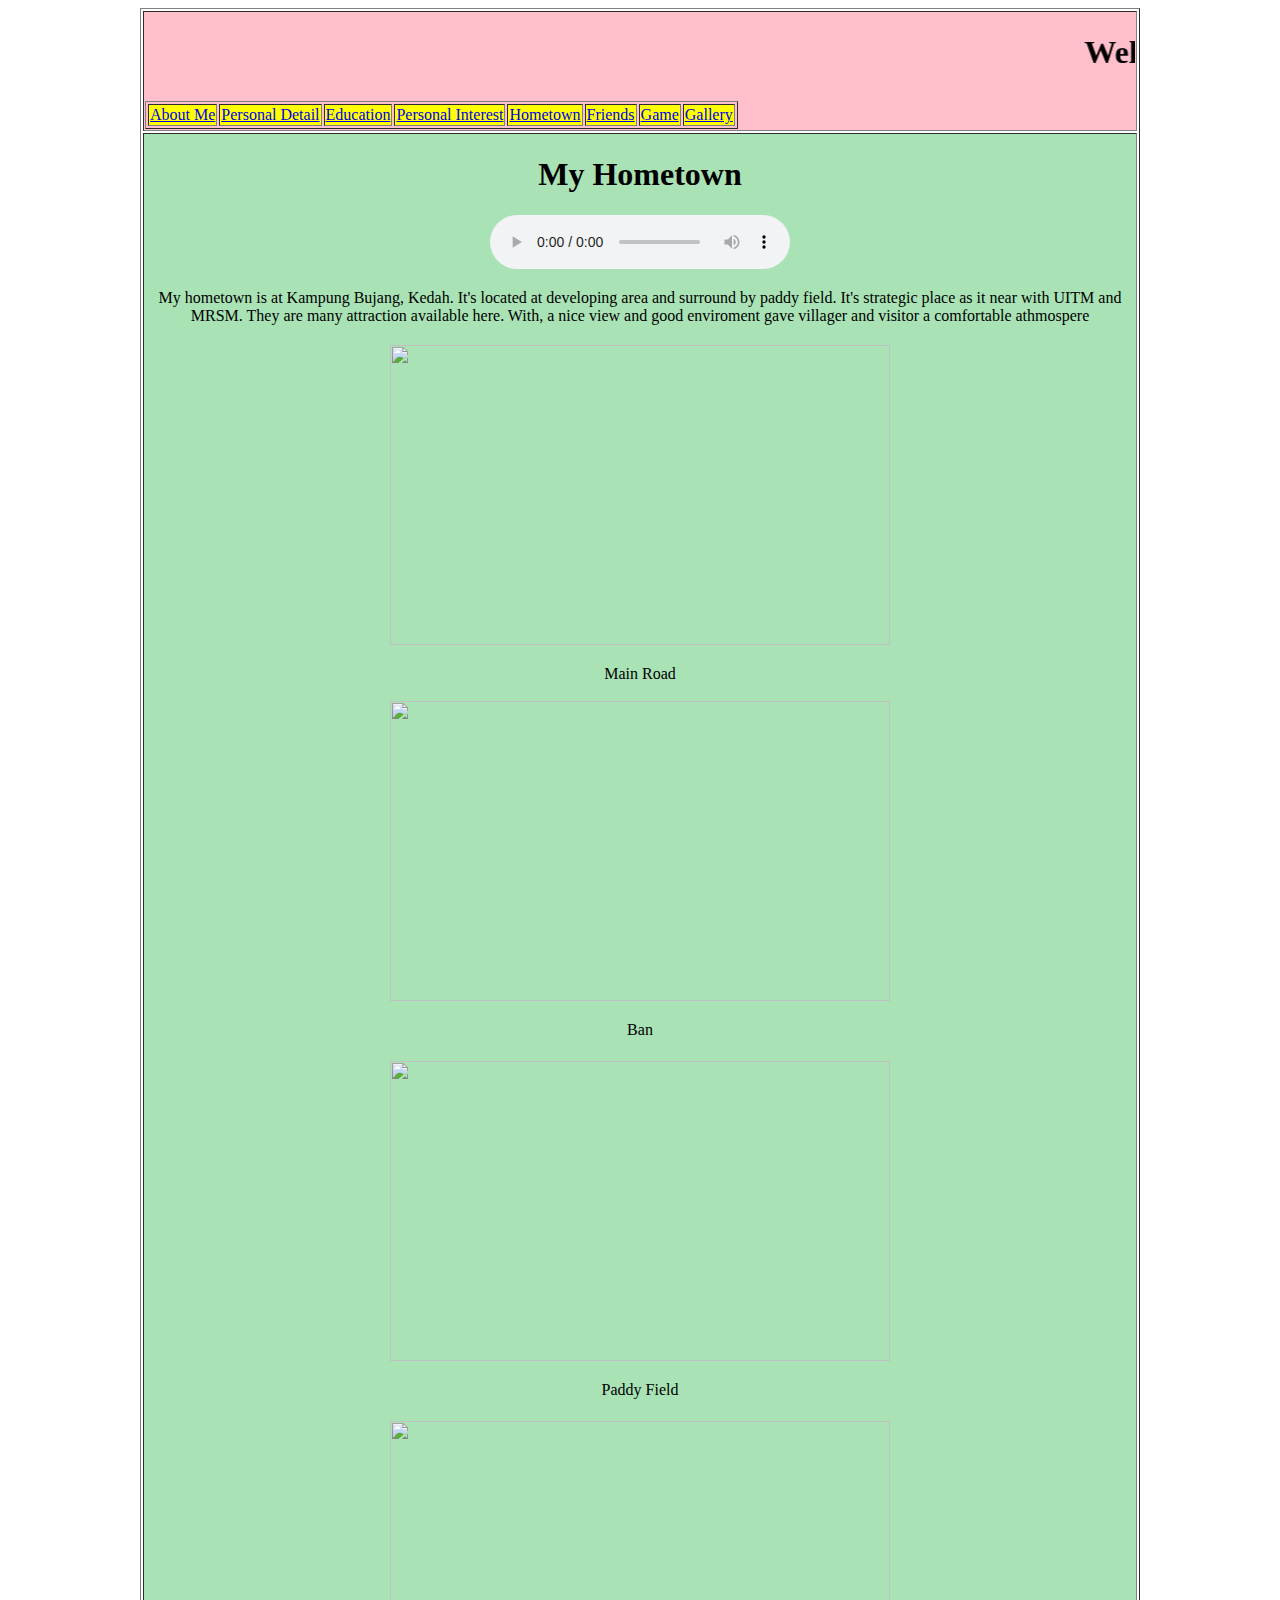
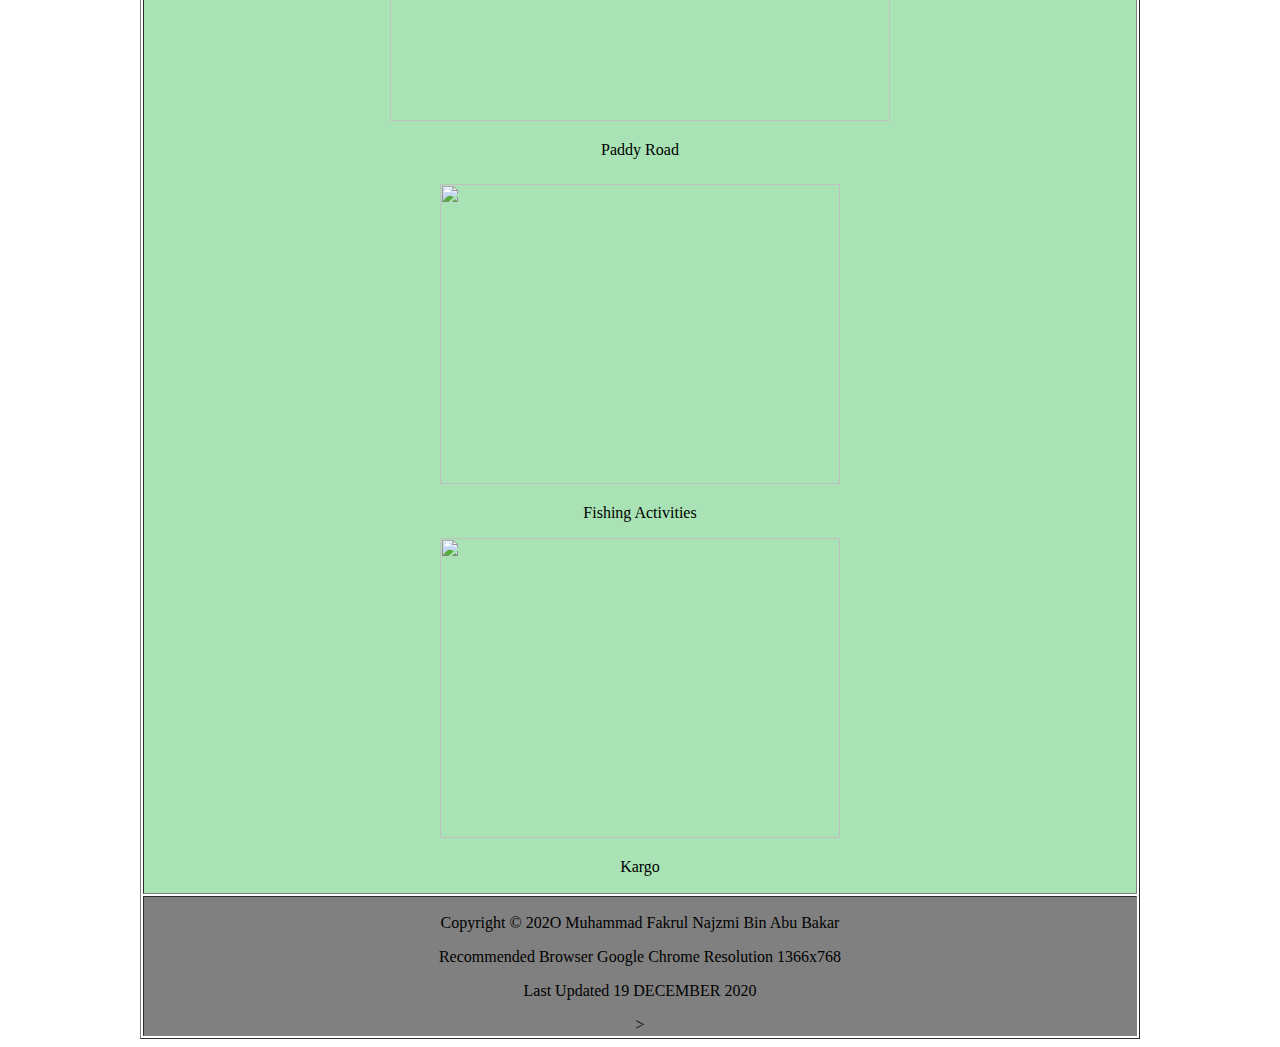
==== hometown.html @ 4eac4178 "first commit" ====
<!DOCTYPE html>
<html>
<head>
<title>My Personal Website</title>
<link rel="stylesheet" type="text/css" href="css/style.css">
</head>
<body>
</body>
</style>
<table border="1"width="1000px"align="center">
<tr>
<td colspan="2" height="100px"bgcolor="pink" valign="button">
<table border="1">
<tr bgcolor="yellow">
<td><a href="index.html">About Me<a/a></td>
	<td><a href="personaldetail.html">Personal Detail<a/a></td>
<td><a href="education.html">Education<a/a></td>
<td><a href="personalinterest.html">Personal Interest<a/a></td>
  <td><a href="hometown.html">Hometown<a/a></td>
<td><a href="friends.html">Friends<a/a></td>
<td><a href="game.html">Game<a/a></td>
<td><a href="gallery.html">Gallery<a/a></td>
</div><H1><marquee>Welcome To My Website</marquee></H1>
</tr>
</table>
</td>
</tr>
<tr>
<td height="400px"width="600px"bgcolor="A9E3B5"valign="top"align="center">
<h1>My Hometown</h1>
<audio autoplay=""controls="">
	<source src="file:///C:/Users/User/Desktop/IMS456%20SEM%203/personal%20website%202/song/dalanlinayee.mp3" type="audio/mpeg">
	</source>
</audio>
<p align="center">My hometown is at Kampung Bujang, Kedah. It's located at developing area and surround by paddy field. It's strategic place as it near with UITM and MRSM. They are many attraction available here. With, a nice view and good enviroment gave villager and visitor a comfortable athmospere</p>
	
	<h2 align="center"></h2>
	<img src="images/hometown.jpg"height="300px"width="500px">
	<p align="center">Main Road</p>
	<h3 align="center"></h3>
	<img src="images/hometown2.jpg"height="300px"width="500px">
	<p align="center">Ban</p>
	<h4 align="center"></h4>
	<img src="images/paddyfield.jpg"height="300px"width="500px">
	<p align="center">Paddy Field</p>
	<h5 align="center"></h5>
		<img src="images/paddyroad.jpg"height="300px"width="500px">
		<p align="center">Paddy Road</p>
		<h6 align="center"></h6>
	<img src="images/fishing.jpg"height="300px"width="400px">
	<p align="center"> Fishing Activities</p>
	<h7 align="center"></h7>
	<img src="images/kargo.jpg"height="300px"width="400px">
	<p align="center">Kargo</p>

</tr>
<tr>
<td colspan="2"height="100px"bgcolor="grey"align="center">
<p>Copyright © 202O Muhammad Fakrul Najzmi Bin Abu Bakar</p>
<p>Recommended Browser Google Chrome Resolution 1366x768</p>
<p>Last Updated 19 DECEMBER 2020</p>>

</td>
</tr>

</table>
</body>
</html>
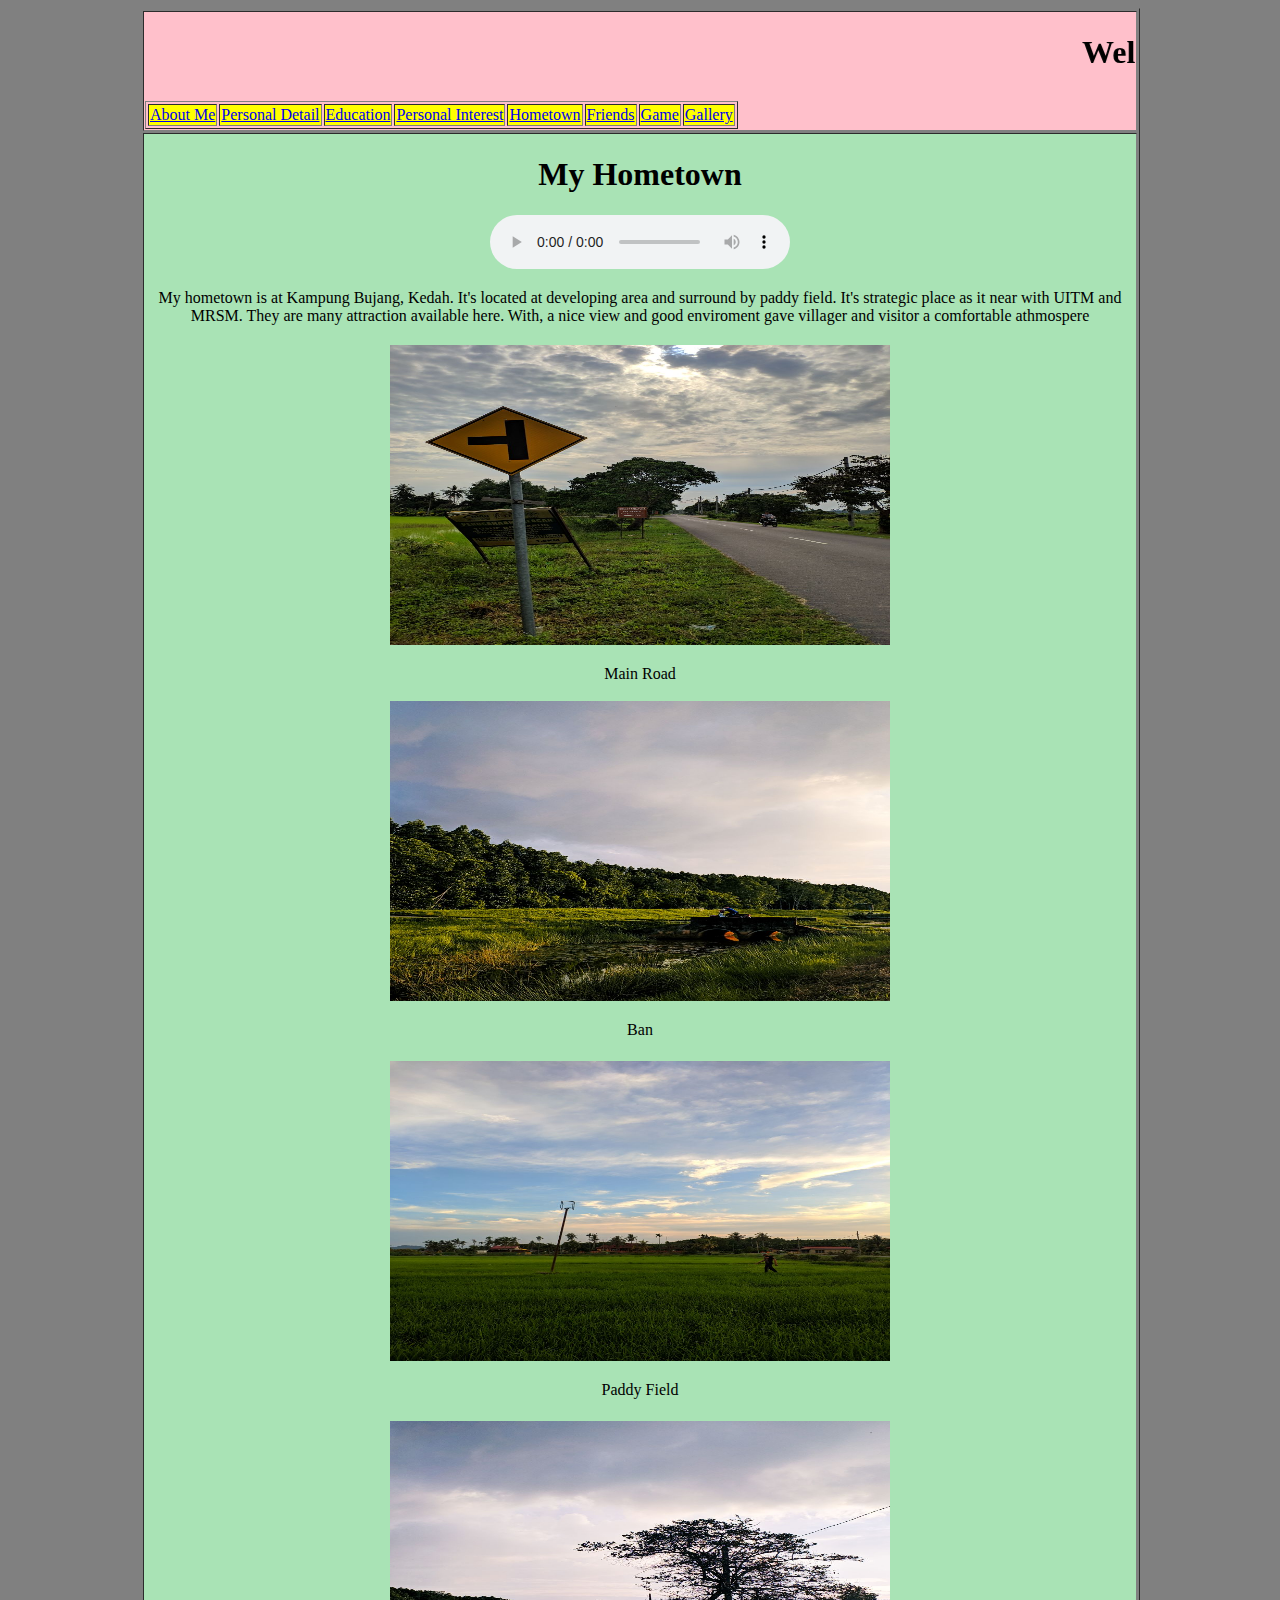
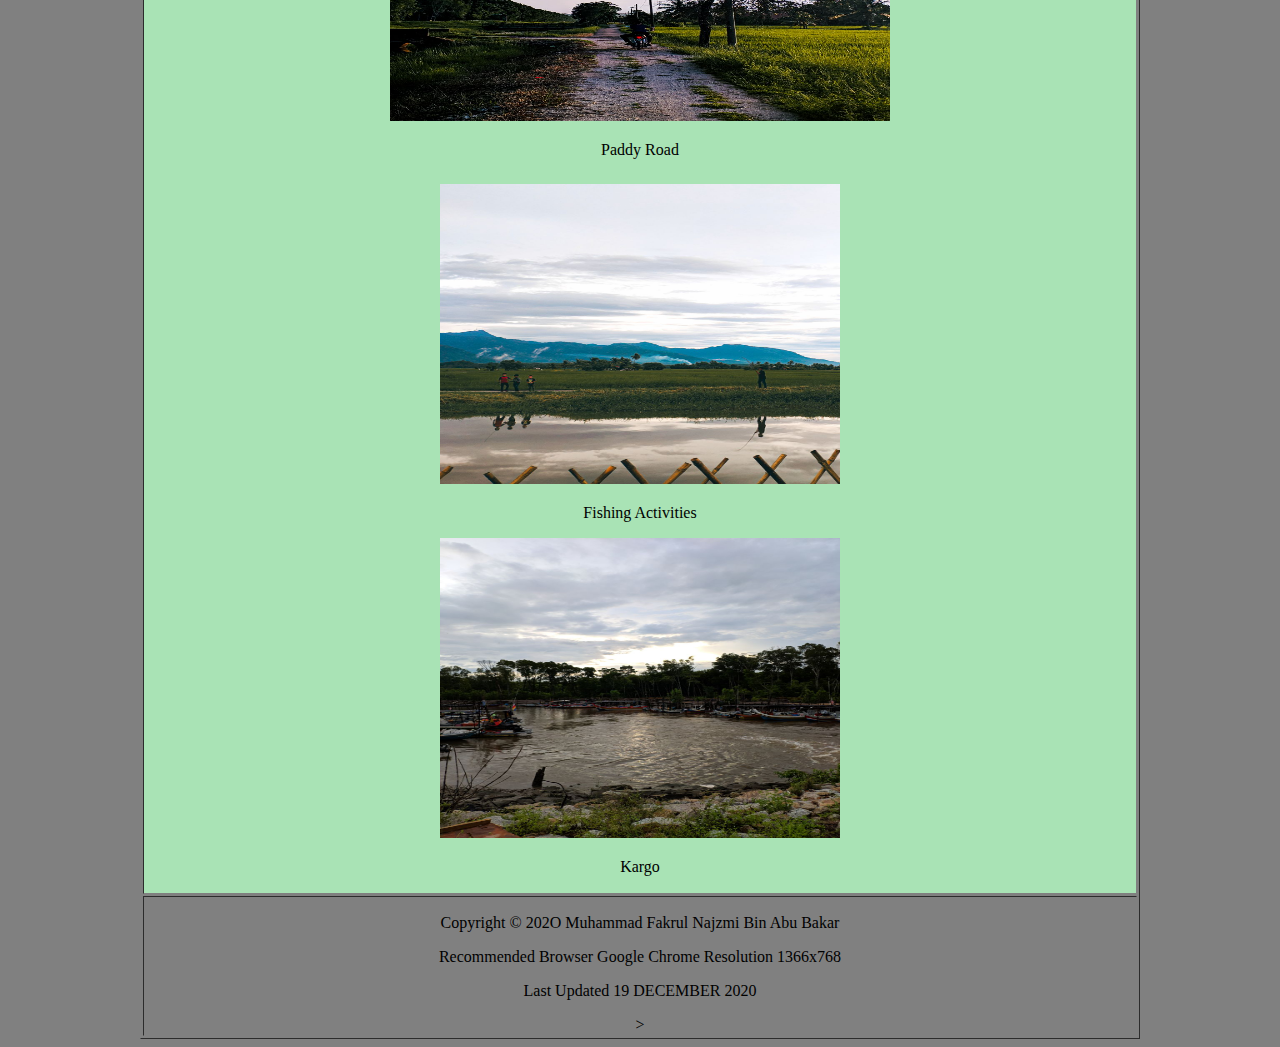
==== commit bf71713e: "Update hometown.html" ====
--- a/hometown.html
+++ b/hometown.html
@@ -29,7 +29,7 @@
 <td height="400px"width="600px"bgcolor="A9E3B5"valign="top"align="center">
 <h1>My Hometown</h1>
 <audio autoplay=""controls="">
-	<source src="file:///C:/Users/User/Desktop/IMS456%20SEM%203/personal%20website%202/song/dalanlinayee.mp3" type="audio/mpeg">
+	<source src="file:dalanlinayee.mp3" type="audio/mpeg">
 	</source>
 </audio>
 <p align="center">My hometown is at Kampung Bujang, Kedah. It's located at developing area and surround by paddy field. It's strategic place as it near with UITM and MRSM. They are many attraction available here. With, a nice view and good enviroment gave villager and visitor a comfortable athmospere</p>
@@ -65,4 +65,4 @@
 
 </table>
 </body>
-</html>+</html>
--- a/css/style.css
+++ b/css/style.css
@@ -0,0 +1,4 @@
+body {
+	background-color: #808080;
+	background-image: url(https://wallpaperset.com/w/full/c/9/0/522708.jpg)
+
